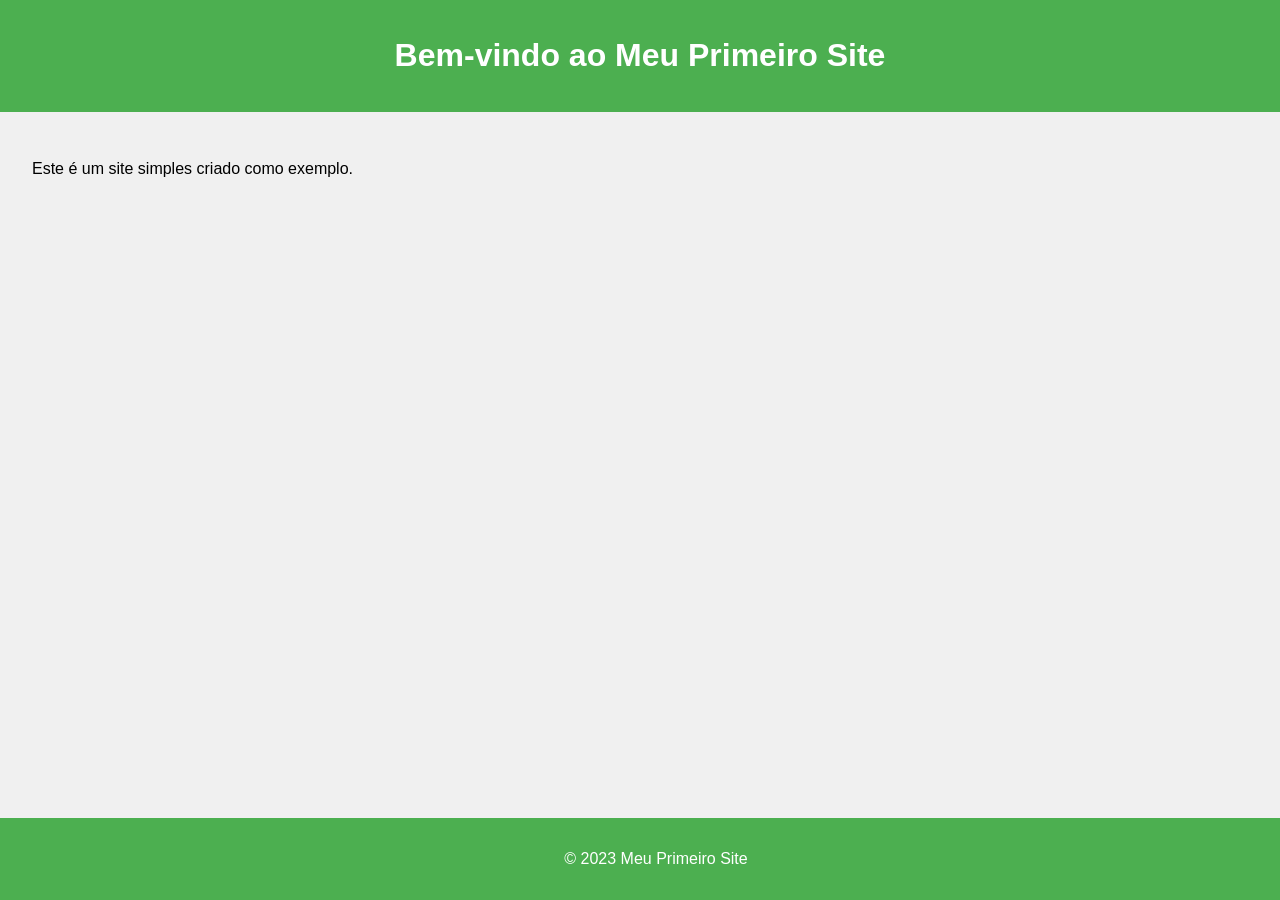
==== Primeiro site/index.html @ 75c4419c "Criei a página principal" ====
<!DOCTYPE html>
<html lang="pt-BR">
<head>
    <meta charset="UTF-8">
    <meta name="viewport" content="width=device-width, initial-scale=1.0">
    <title>Meu Primeiro Site</title>
    <style>
        body {
            font-family: Arial, sans-serif;
            background-color: #f0f0f0;
            margin: 0;
            padding: 0;
        }
        header {
            background-color: #4CAF50;
            color: white;
            padding: 1em;
            text-align: center;
        }
        main {
            padding: 2em;
        }
        footer {
            background-color: #4CAF50;
            color: white;
            text-align: center;
            padding: 1em;
            position: fixed;
            width: 100%;
            bottom: 0;
        }
    </style>
</head>
<body>
    <header>
        <h1>Bem-vindo ao Meu Primeiro Site</h1>
    </header>
    <main>
        <p>Este é um site simples criado como exemplo.</p>
    </main>
    <footer>
        <p>&copy; 2023 Meu Primeiro Site</p>
    </footer>
</body>
</html>
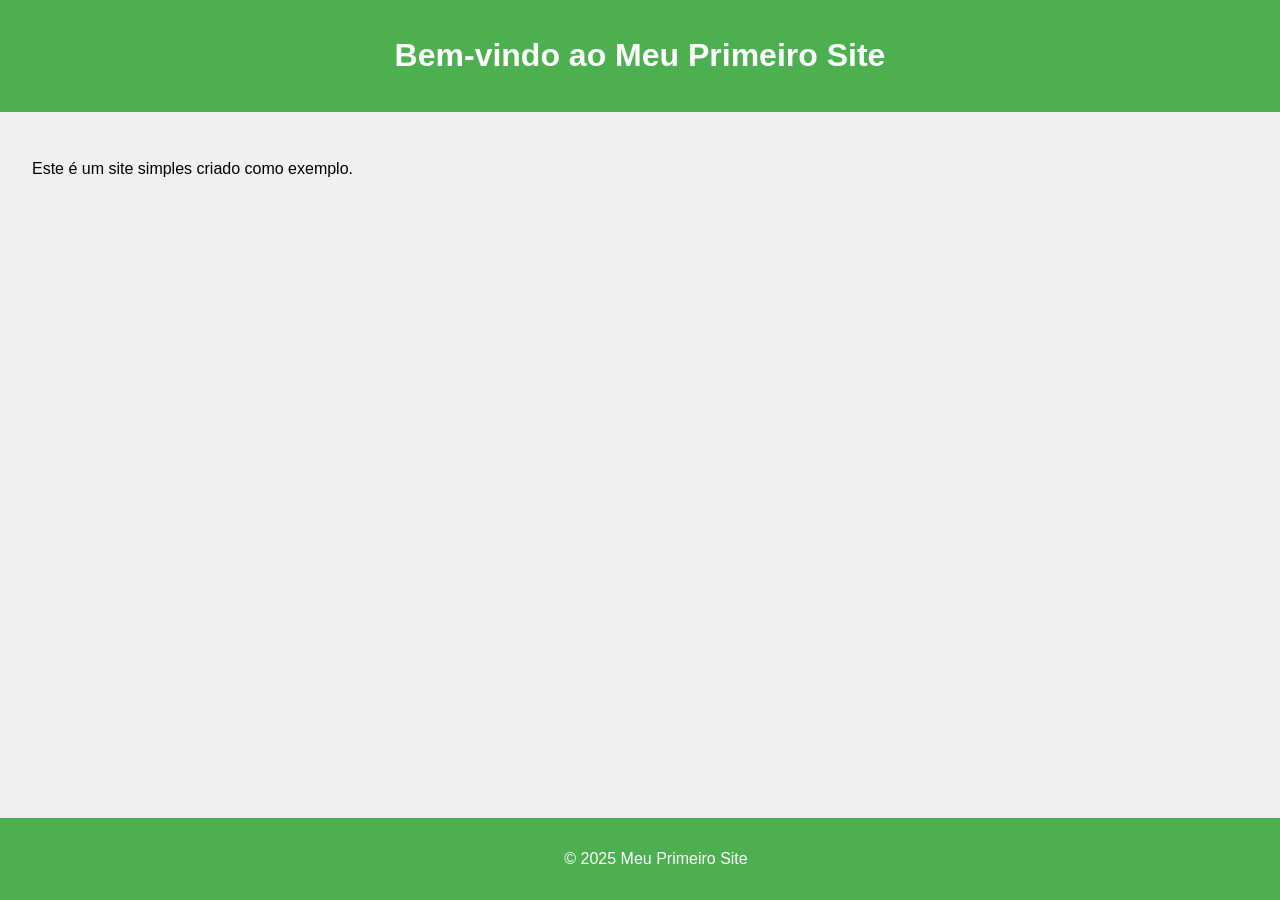
==== commit eb244e13: "Atualização 1.0" ====
--- a/Primeiro site/index.html
+++ b/Primeiro site/index.html
@@ -39,7 +39,7 @@
         <p>Este é um site simples criado como exemplo.</p>
     </main>
     <footer>
-        <p>&copy; 2023 Meu Primeiro Site</p>
+        <p>&copy; 2025 Meu Primeiro Site</p>
     </footer>
 </body>
 </html>
